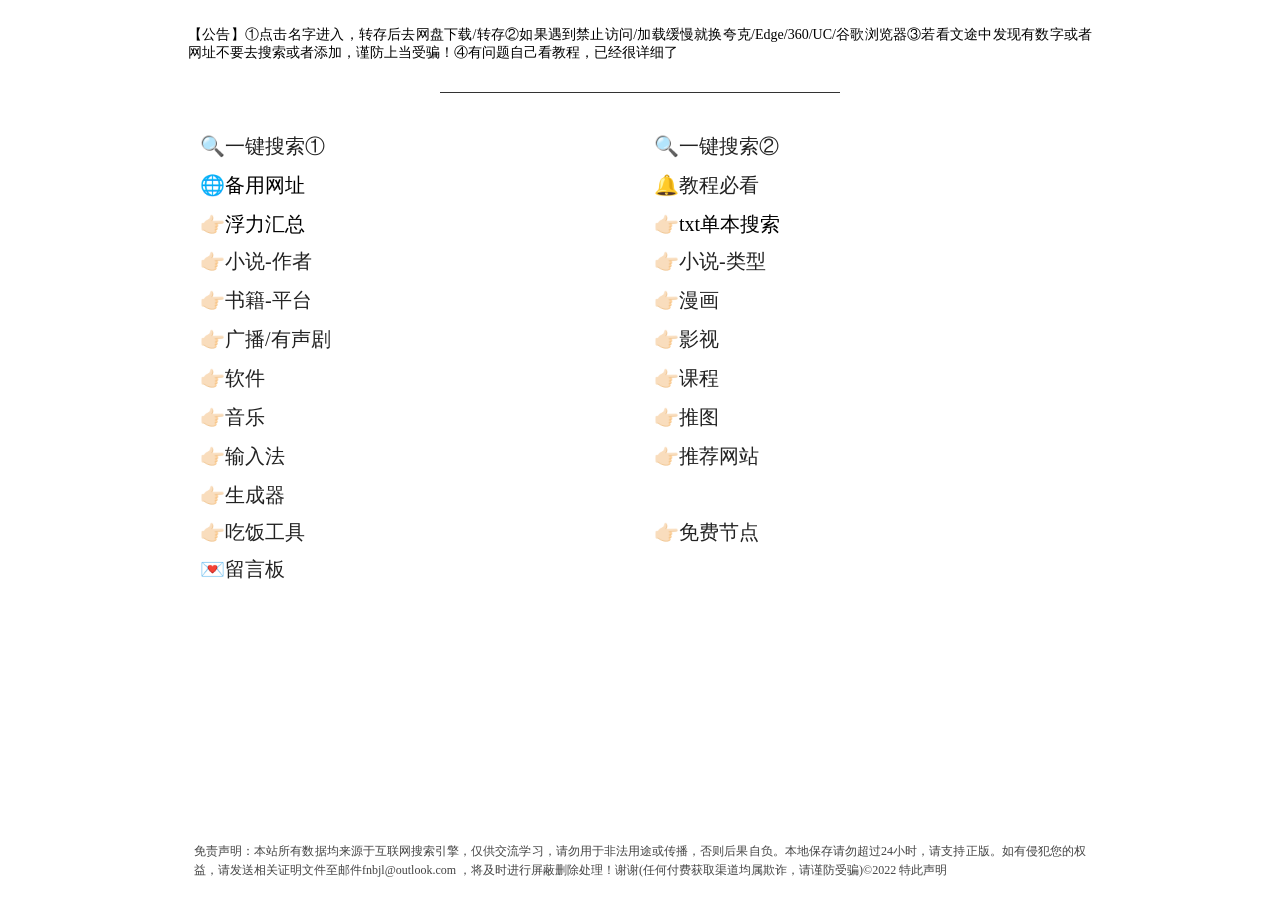
==== index.html @ 9d7a2488 "Merge branch 'master' into main" ====
<!DOCTYPE html>
<html lang="zh-CN">
<head> 
<meta charset="UTF-8">
<meta name="viewport" content="width=device-width, initial-scale=1.0">
<title>四里资源导航</title>
<style>
html,body{
    height:100%; 
    margin:0;
}
body {
    max-width:920px;
    margin:0 auto;
    padding:0 14px;
    font-size:14px;
    display:flex; 
    flex-direction:column;
    min-height:100vh;
}
.main-wrap{
    flex-grow:1;
    padding-top:20px;
}
.tip {
    text-align:center;
    margin-bottom:30px;
}
.tip-notice{
    text-align: justify;
    text-align-last: left;
    margin-top:6px;
    padding:0 8px;
}
.line{
    border-bottom:1px solid #333;
    max-width:400px;
    margin:0 auto 40px;
}
.grid-two{
    display: grid;
    grid-template-columns: 1fr 1fr;
    gap:12px 8px;
    padding-left:20px;
    margin-top:10px;
}
.grid-two a{
    color:#222;
    text-decoration:none;
    font-size:20px;
}
.footer{
    font-size:12px;
    text-align:justify;
    text-align-last:left;
    color:#444;
    line-height:1.6;
    margin-top:40px;
    padding:0 14px 20px 14px;
}

/* ==========弹窗样式 复刻截图样式========== */
.modal-mask{
    display:none;
    position:fixed;
    inset:0;
    background:rgba(0,0,0,0.55);
    z-index:999;
    align-items:center;
    justify-content:center;
    padding:16px;
}
.modal-mask.show{
    display:flex;
}
.modal-box{
    background:#fff;
    width: min(520px, calc(100vw - 32px));
    border-radius:16px;
    padding:24px 20px 0 20px;
    position:relative;
    overflow:hidden;
}
.modal-content{
    margin-top:8px;
    margin-right:0;
    line-height:1.8;
    font-size:15px;
}
.modal-content .title-hd{
    display:block;
    text-align:center;
    font-size:17px;
    font-weight:bold;
    margin-bottom:16px;
}
.modal-content .link-row{
    text-align:left;
    margin:4px 0;
}
.modal-content a{
    color:#662599;
    text-decoration:none;
}
.modal-content a:hover{
    text-decoration:underline;
}
.tip-small{
    font-size:12px;
    color:#777;
    margin-top:12px;
    line-height:1.5;
}
.pop-btn{
    color:#000000;
    font-size:20px;
    cursor:pointer;
    }
.copy-source{
    display:none;
}
/*紫色通用类 加粗 font-weight:500 !important;*/
.text-purple {
    color:#00000 !important;
    text-decoration: none !important;
    
}
.text-purple:hover {
    color:#000000 !important;
}

/*底部双按钮：取消｜复制，分割线效果*/
.modal-bottom-btn{
    display:grid;
    grid-template-columns:1fr 1fr;
    margin:24px -20px 0 -20px;
    border-top:1px solid #e8e8e8;
}
.btn-cancel{
    padding:14px;
    border:none;
    background:#ffffff;
    font-size:17px;
    color:#333333;
    cursor:pointer;
    border-radius:0 0 0 16px;
}
.btn-copy-bottom{
    padding:14px;
    border:none;
    background:#ffffff;
    font-size:17px;
    color:#d63384;
    font-weight:bold;
    cursor:pointer;
    border-left:1px solid #e8e8e8;
    border-radius:0 0 16px 0;
}

/*4位方框密码输入框样式*/
.pwd-box-wrap{
    display:flex;
    gap:12px;
    justify-content:center;
    margin:20px 0;
}
.pwd-single{
    width:48px;
    height:52px;
    text-align:center;
    font-size:22px;
    border:1px solid #ddd;
    border-radius:8px;
    outline:none;
}
.pwd-btn-row{
    display:grid;
    grid-template-columns:1fr 1fr;
    margin:22px -20px 0 -20px;
    border-top:1px solid #e8e8e8;
}
.pwd-cancel{
    padding:14px;
    border:none;
    background:#fff;
    font-size:17px;
    color:#333;
    border-radius:0 0 0 16px;
    cursor:pointer;
}
.pwd-confirm{
    padding:14px;
    border:none;
    background:#fff;
    color:#000000;
    font-size:17px;
    font-weight:bold;
    border-left:1px solid #e8e8e8;
    border-radius:0 0 16px 0;
    cursor:pointer;
}
.pwd-hint{
    text-align:center;
    color:#777;
    font-size:15px;
    text-align:left;
}
#pwd-content-area .modal-content{
    font-size:14px;
    line-height:1.7;
    text-align:left;
    margin-right:0;
}
</style>
</head>
<body>
<div class="main-wrap">
<div class="tip">
    <div class="tip-notice">
         【公告】①点击名字进入，转存后去网盘下载/转存②如果遇到禁止访问/加载缓慢就换夸克/Edge/360/UC/谷歌浏览器③若看文途中发现有数字或者网址不要去搜索或者添加，谨防上当受骗！④有问题自己看教程，已经很详细了
    </div>
</div>
<div class="line"></div>

<div class="grid-two">
    <a href="./All Search.html"class="text-purple">🔍一键搜索①</a>
    <a href="https://www.kdocs.cn/etapps/query/q/Zh78BBBB"class="text-purple">🔍一键搜索②</a>

    <span class="pop-btn" data-target="modalMask">🌐备用网址</span>
    <a href="./rule.html"class="text-purple">🔔教程必看</a>

    <span class="pop-btn" data-target="modalMask_fuli">👉🏻浮力汇总</span>
    <span class="pop-btn" data-target="modalMask_pwd">👉🏻txt单本搜索</span>

</div>


<div class="grid-two">

    <a href="./author.html">👉🏻小说‑作者</a>
    <a href="./type.html">👉🏻小说‑类型</a>

    <a href="https://www.kdocs.cn/wo/sl/v1EhIinl">👉🏻书籍‑平台</a>
    <a href="https://www.kdocs.cn/wo/sl/v14Oxbrh">👉🏻漫画</a>

    <a href="https://www.kdocs.cn/wo/sl/v11pNw1A">👉🏻广播/有声剧</a>
    <a href="https://www.kdocs.cn/wo/sl/v11cx7Ta">👉🏻影视</a>

    <a href="https://www.kdocs.cn/wo/sl/v11uhpz2">👉🏻软件</a>
    <a href="https://www.kdocs.cn/wo/sl/v1dzztK">👉🏻课程</a>

    <a href="https://www.kdocs.cn/wo/sl/v12OWpMH">👉🏻音乐</a>
    <a href="https://www.kdocs.cn/l/cdoBaY2HudCQ">👉🏻推图</a>

    <a href="https://www.kdocs.cn/l/ce5CjGfczDP5">👉🏻输入法</a>
    <a href="https://www.kdocs.cn/l/cehQOLkoItKw">👉🏻推荐网站</a>

    <a href="https://www.kdocs.cn/l/cluWmY2qP21H">👉🏻生成器</a>
</div>

<div class="grid-two">
    <a href="./tools/tools.html">👉🏻吃饭工具</a>
    <a href="./tools/node.html">👉🏻免费节点</a>
</div>

<div class="grid-two">
 
    <a href="https://mp.weixin.qq.com/s/1fCDvx1UNOBsMAiZ_IL4Lw">💌留言板</a>
</div>
</div>

<!--弹窗1 汇总：显示文字【链接】，不显示网址，点击跳转；复制依旧复制完整网址 -->
<div class="modal-mask" id="modalMask">
    <div class="modal-box">
        <div class="modal-content">
            
            <span class="title-hd">⭐汇总网址</span>
            <div>✨永久导航<a href="https://link3.cc/sili">https://link3.cc/sili</a></div>
            <div>👉🏻汇总① <a href="https://sili.cc.cd/">https://sili.cc.cd/</a></div>
            <div>👉🏻汇总② <a href="https://www.silii.cc.cd/">https://www.silii.cc.cd/</a></div>
             <div>👉🏻汇总③ <a href="https://www.sili.cc.cd/">https://www.sili.cc.cd/</a></div>
            <div>👉🏻汇总④ <a href="https://www.kdocs.cn/l/cugJkk7n9MMc">链接</a></div>
            <div class="tip-small">💡提示：①‑③内容一样，打不开切换链接</div>
        </div>
        <div class="modal-bottom-btn">
            <button class="btn-cancel">取消</button>
            <button class="btn-copy-bottom">复制</button>
        </div>
        <div class="copy-source">
    ⭐永久汇总链接
✨导航https://link3.cc/sili
汇总① https://sili.cc.cd/
汇总② https://www.silii.cc.cd/
汇总③ https://www.sili.cc.cd/
汇总④ https://www.kdocs.cn/l/cugJkk7n9MMc
        </div>
    </div>
</div>

<!--弹窗2 浮力汇总：只显示文字【链接】 -->
<div class="modal-mask" id="modalMask_fuli">
    <div class="modal-box">
        <div class="modal-content">
            <span class="title-hd">🫧浮力汇总</span>
            <div class="link-row">👉🏻【迅雷】浮力汇总‑大杂烩 <a href="https://pan.xunlei.com/s/VOu96KVoehHMdTDz5TxoK95NA1?pwd=iv8e" target="_blank">链接</a></div>
            <div class="link-row">👉🏻【夸克】浮力汇总‑拼豆 <a href="https://pan.quark.cn/s/d340a75b743f" target="_blank">链接</a></div>
            <div class="link-row">👉🏻【百度】浮力汇总‑字体 <a href="https://pan.baidu.com/s/1pZ4GwN0FtjiI5HLNGz6XDg?pwd=sili" target="_blank">链接</a></div>
            <div class="link-row">👉🏻【UC】浮力汇总‑飞卢合集37G <a href="https://drive.uc.cn/s/ea30b2190af74" target="_blank">链接</a></div>
            <div class="link-row">👉🏻【目录】作者&文包历史合集 <a href="https://www.kdocs.cn/l/cb8eZIQQZ7PD" target="_blank">链接</a></div>
        </div>
        <div class="modal-bottom-btn">
            <button class="btn-cancel">取消</button>
            <button class="btn-copy-bottom">复制</button>
        </div>
        <div class="copy-source">
🫧浮力汇总
【迅雷】浮力汇总‑大杂烩 https://pan.xunlei.com/s/VOu96KVoehHMdTDz5TxoK95NA1?pwd=iv8e
【夸克】浮力汇总‑拼豆 https://pan.quark.cn/s/d340a75b743f
【百度】浮力汇总‑字体 https://pan.baidu.com/s/1pZ4GwN0FtjiI5HLNGz6XDg?pwd=sili
【UC】浮力汇总‑飞卢合集37G https://drive.uc.cn/s/ea30b2190af74
【目录】作者&文包历史合集 https://www.kdocs.cn/l/cb8eZIQQZ7PD
        </div>
    </div>
</div>

<!--弹窗3 4位方框密码弹窗 -->
<div class="modal-mask" id="modalMask_pwd">
    <div class="modal-box" style="padding-bottom:0;">
        <div id="pwd-input-area">
            <div style="text-align:center;font-size:20px;font-weight:bold;">输入密码后访问</div>
           
            
            <div class="pwd-hint" style="margin-top:12px;">🔔提示:<br><a href="https://mp.weixin.qq.com/s/1fCDvx1UNOBsMAiZ_IL4Lw" target="_blank" style="color:#777;text-decoration:none;">
①微信文章评论区自取:需微信内打开 <span style="color:#4285f4;">🔗点我</span><br>
②备选渠道：朋友圈置顶获取</a></div>
               <div class="pwd-box-wrap">
                <input class="pwd-single" maxlength="1" data-index="0">
                <input class="pwd-single" maxlength="1" data-index="1">
                <input class="pwd-single" maxlength="1" data-index="2">
                <input class="pwd-single" maxlength="1" data-index="3">
            </div>
            <div class="pwd-btn-row">
                <button class="pwd-cancel">取消</button>
                <button class="pwd-confirm">确认</button>
            </div>
        </div>

        <!--解锁后展示内容，密码弹窗这里依旧显示完整网址-->
        <div id="pwd-content-area" style="display:none;padding:0 20px 20px;">
            <div class="modal-content">
                <div>🔑UC<a href="https://drive.uc.cn/s/3a502843e05b4" target="_blank">https://drive.uc.cn/s/3a502843e05b4</a><br>
                      🔗<a href="https://www.ilanzou.com/s/rOdligGH" target="_blank">https://www.ilanzou.com/s/rOdligGH</a><br>
                       1️⃣只保存有日期的压缩包<br>2️⃣用解压专家/解压大师解压后，找到钥匙<br>3️⃣文太多了，有时候卡，多搜两遍<br>4️⃣自助搜书只是福利功能，不会用还就只看每日更新，别问了<br>5️⃣解压相关问题请用专业的解压软件，别问了
                </div>
            </div>
            <div class="modal-bottom-btn">
                <button class="btn-cancel">取消</button>
                <button class="btn-copy-bottom">复制</button>
            </div>
        </div>
    </div>
</div>
<!--复制数据源-->
<div class="copy-source" id="pwdCopySource">
🔐txt自助搜书
UC：https://drive.uc.cn/s/3a502843e05b4
🔗：https://www.ilanzou.com/s/rOdligGH
</div>


<div class="footer">
免责声明：本站所有数据均来源于互联网搜索引擎，仅供交流学习，请勿用于非法用途或传播，否则后果自负。本地保存请勿超过24小时，请支持正版。如有侵犯您的权益，请发送相关证明文件至邮件fnbjl@outlook.com ，将及时进行屏蔽删除处理！谢谢(任何付费获取渠道均属欺诈，请谨防受骗)©2022 特此声明
</div>

<script>
//共用弹窗逻辑
document.querySelectorAll('.pop-btn').forEach(btn=>{
    btn.onclick = function(){
        const targetId = this.dataset.target;
        const mask = document.getElementById(targetId);
        if(mask) mask.classList.add('show');
    }
})

//点击遮罩关闭弹窗
document.addEventListener('click',function(e){
    if(e.target.classList.contains('modal-mask')){
        e.target.classList.remove('show');
        resetPwdModal();
    }
})

// 自定义提示框，无确定按钮，1秒自动消失
function showToast(message){
    const toast = document.createElement('div');
    toast.style.position = 'fixed';
    toast.style.top = '50%';
    toast.style.left = '50%';
    toast.style.transform = 'translate(-50%,-50%)';
    toast.style.background = 'rgba(0,0,0,0.85)';
    toast.style.color = '#fff';
    toast.style.padding = '16px 24px';
    toast.style.borderRadius = '10px';
    toast.style.zIndex = '9999';
    toast.style.fontSize = '15px';

    const text = document.createElement('div');
    text.innerText = message;
    toast.appendChild(text);
    document.body.appendChild(toast);

    //1秒自动移除提示框，不关闭底层弹窗
    setTimeout(()=>{
        toast.remove();
    },1000);
}

//底部复制按钮复制逻辑
async function doCopy(box){
    let sourceDom = box.querySelector('.copy-source');
    if(box.closest('#modalMask_pwd')){
        sourceDom = document.getElementById('pwdCopySource');
    }
    const pwdMaskDom = document.getElementById('modalMask_pwd');
    if(pwdMaskDom.classList.contains('show')){
        if(document.getElementById('pwd-content-area').style.display !== 'block') return;
    }
    const text = sourceDom.innerText.trim();
    try{
        await navigator.clipboard.writeText(text);
    }catch(err){
        const ta = document.createElement('textarea');
        ta.value = text;
        document.body.appendChild(ta);
        ta.select();
        document.execCommand('copy');
        document.body.removeChild(ta);
    }

    showToast("✅复制成功");
}

//弹窗底部红色复制按钮
document.querySelectorAll('.btn-copy-bottom').forEach(b=>{
    b.onclick = function(){
        const box = this.closest('.modal-box');
        doCopy(box);
    }
})
//取消按钮关闭弹窗
document.querySelectorAll('.btn-cancel').forEach(b=>{
    b.onclick = function(){
        const mask = this.closest('.modal-mask');
        mask.classList.remove('show');
        resetPwdModal();
    }
})

//ESC全部关闭
document.addEventListener('keydown',function(e){
    if(e.key === 'Escape'){
        document.querySelectorAll('.modal-mask.show').forEach(m=>{
            m.classList.remove('show');
        })
        resetPwdModal();
    }
})

//====4位格子密码弹窗逻辑====
const RIGHT_PASSWORD = "2599";
const pwdMask = document.getElementById('modalMask_pwd');
const inputArea = document.getElementById('pwd-input-area');
const contentArea = document.getElementById('pwd-content-area');
const inputs = Array.from(document.querySelectorAll('.pwd-single'));
const btnCancel = document.querySelector('.pwd-cancel');
const btnConfirm = document.querySelector('.pwd-confirm');

inputs.forEach((inp,idx)=>{
    inp.oninput = function(){
        if(this.value.length>=1){
            if(idx < 3){
                inputs[idx+1].focus();
            }
            checkAllPwd();
        }
    }
    inp.onkeydown = function(e){
        if(e.key==='Backspace' && this.value==='' && idx>0){
            inputs[idx-1].focus();
        }
    }
})

function getPwdValue(){
    return inputs.map(i=>i.value).join('');
}

function checkAllPwd(){
    const val = getPwdValue();
    if(val.length === 4){
        if(val === RIGHT_PASSWORD){
            unlockContent();
        }
    }
}

function unlockContent(){
    inputArea.style.display = "none";
    contentArea.style.display = "block";
}

btnConfirm.onclick = function(){
    checkAllPwd();
}

btnCancel.onclick = function(){
    pwdMask.classList.remove('show');
    resetPwdModal();
}

function resetPwdModal(){
    inputs.forEach(i=>{i.value=''});
    inputArea.style.display = "block";
    contentArea.style.display = "none";
}

pwdMask.addEventListener('click',function(e){
    if(e.target === pwdMask){
        resetPwdModal();
    }
})

</script>
</body>
</html>
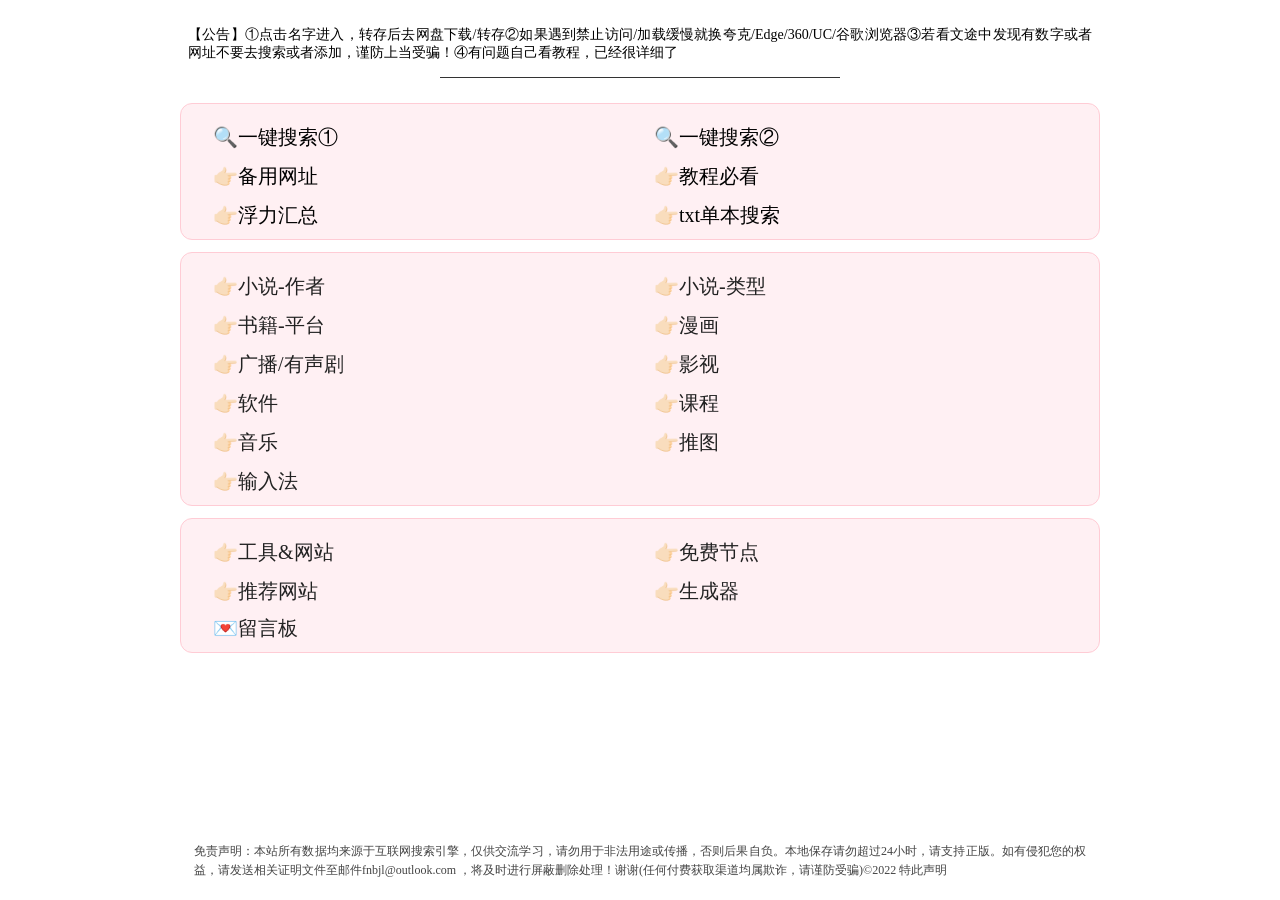
==== commit 600fbd78: "改按钮" ====
--- a/index.html
+++ b/index.html
@@ -1,9 +1,9 @@
- 
 <!DOCTYPE html>
 <html lang="zh-CN">
 <head> 
 <meta charset="UTF-8">
 <meta name="viewport" content="width=device-width, initial-scale=1.0">
+<link rel="icon" href="data:image/svg+xml,<svg xmlns='http://www.w3.org/2000/svg' viewBox='0 0 100 100'><text y='.85em' font-size='70'>🐟︎</text></svg>">
 <title>四里资源导航</title>
 <style>
 html,body{
@@ -25,7 +25,7 @@
 }
 .tip {
     text-align:center;
-    margin-bottom:30px;
+    margin-bottom:15px;
 }
 .tip-notice{
     text-align: justify;
@@ -36,7 +36,7 @@
 .line{
     border-bottom:1px solid #333;
     max-width:400px;
-    margin:0 auto 40px;
+    margin:0 auto 25px;
 }
 .grid-two{
     display: grid;
@@ -120,11 +120,10 @@
 .copy-source{
     display:none;
 }
-/*紫色通用类 加粗 font-weight:500 !important;*/
+/*紫色通用类 */
 .text-purple {
-    color:#00000 !important;
+    color:#000000 !important;
     text-decoration: none !important;
-    
 }
 .text-purple:hover {
     color:#000000 !important;
@@ -212,6 +211,16 @@
     text-align:left;
     margin-right:0;
 }
+
+/* 顶部信息框样式（来自node.html） */
+.top-info-box{
+  background:#fff0f3;
+  border:1px solid #ffccd5;
+  border-radius:12px;
+  padding:10px 12px;
+  margin-bottom:12px;
+  cursor:default;
+}
 </style>
 </head>
 <body>
@@ -223,52 +232,58 @@
 </div>
 <div class="line"></div>
 
-<div class="grid-two">
-    <a href="./All Search.html"class="text-purple">🔍一键搜索①</a>
-    <a href="https://www.kdocs.cn/etapps/query/q/Zh78BBBB"class="text-purple">🔍一键搜索②</a>
-
-    <span class="pop-btn" data-target="modalMask">🌐备用网址</span>
-    <a href="./rule.html"class="text-purple">🔔教程必看</a>
-
-    <span class="pop-btn" data-target="modalMask_fuli">👉🏻浮力汇总</span>
-    <span class="pop-btn" data-target="modalMask_pwd">👉🏻txt单本搜索</span>
-
-</div>
-
-
-<div class="grid-two">
-
-    <a href="./author.html">👉🏻小说‑作者</a>
-    <a href="./type.html">👉🏻小说‑类型</a>
-
-    <a href="https://www.kdocs.cn/wo/sl/v1EhIinl">👉🏻书籍‑平台</a>
-    <a href="https://www.kdocs.cn/wo/sl/v14Oxbrh">👉🏻漫画</a>
-
-    <a href="https://www.kdocs.cn/wo/sl/v11pNw1A">👉🏻广播/有声剧</a>
-    <a href="https://www.kdocs.cn/wo/sl/v11cx7Ta">👉🏻影视</a>
-
-    <a href="https://www.kdocs.cn/wo/sl/v11uhpz2">👉🏻软件</a>
-    <a href="https://www.kdocs.cn/wo/sl/v1dzztK">👉🏻课程</a>
-
-    <a href="https://www.kdocs.cn/wo/sl/v12OWpMH">👉🏻音乐</a>
-    <a href="https://www.kdocs.cn/l/cdoBaY2HudCQ">👉🏻推图</a>
-
-    <a href="https://www.kdocs.cn/l/ce5CjGfczDP5">👉🏻输入法</a>
-    <a href="https://www.kdocs.cn/l/cehQOLkoItKw">👉🏻推荐网站</a>
-
-    <a href="https://www.kdocs.cn/l/cluWmY2qP21H">👉🏻生成器</a>
-</div>
-
-<div class="grid-two">
-    <a href="./tools/tools.html">👉🏻吃饭工具</a>
-    <a href="./tools/node.html">👉🏻免费节点</a>
-</div>
-
-<div class="grid-two">
- 
-    <a href="https://mp.weixin.qq.com/s/1fCDvx1UNOBsMAiZ_IL4Lw">💌留言板</a>
-</div>
-</div>
+
+<div class="top-info-box"><!--高亮-->
+    <div class="grid-two">
+        <a href="./All Search.html"class="text-purple">🔍一键搜索①</a>
+        <a href="https://www.kdocs.cn/etapps/query/q/Zh78BBBB"class="text-purple">🔍一键搜索②</a>
+
+        <span class="pop-btn" data-target="modalMask">👉🏻备用网址</span>
+        <a href="./rule.html"class="text-purple">👉🏻教程必看</a>
+
+        <span class="pop-btn" data-target="modalMask_fuli">👉🏻浮力汇总</span>
+        <span class="pop-btn" data-target="modalMask_pwd">👉🏻txt单本搜索</span>
+
+    </div>
+</div>
+
+<div class="top-info-box">
+    <div class="grid-two">
+
+        <a href="./author.html">👉🏻小说‑作者</a>
+        <a href="./type.html">👉🏻小说‑类型</a>
+
+        <a href="https://www.kdocs.cn/wo/sl/v1EhIinl">👉🏻书籍‑平台</a>
+        <a href="https://www.kdocs.cn/wo/sl/v14Oxbrh">👉🏻漫画</a>
+
+        <a href="https://www.kdocs.cn/wo/sl/v11pNw1A">👉🏻广播/有声剧</a>
+        <a href="https://www.kdocs.cn/wo/sl/v11cx7Ta">👉🏻影视</a>
+
+        <a href="https://www.kdocs.cn/wo/sl/v11uhpz2">👉🏻软件</a>
+        <a href="https://www.kdocs.cn/wo/sl/v1dzztK">👉🏻课程</a>
+
+        <a href="https://www.kdocs.cn/wo/sl/v12OWpMH">👉🏻音乐</a>
+        <a href="https://www.kdocs.cn/l/cdoBaY2HudCQ">👉🏻推图</a>
+
+        <a href="https://www.kdocs.cn/l/ce5CjGfczDP5">👉🏻输入法</a>
+    </div>
+</div>
+
+<div class="top-info-box">
+    <div class="grid-two">
+        <a href="./tools/tools.html">👉🏻工具&网站</a>
+        <a href="./tools/node.html">👉🏻免费节点</a>
+        <a href="https://www.kdocs.cn/l/cehQOLkoItKw">👉🏻推荐网站</a>
+        <a href="https://www.kdocs.cn/l/cluWmY2qP21H">👉🏻生成器</a>
+    </div>
+    
+    <div class="grid-two">
+     
+        <a href="https://mp.weixin.qq.com/s/1fCDvx1UNOBsMAiZ_IL4Lw">💌留言板</a>
+    </div>
+    </div>
+</div>
+
 
 <!--弹窗1 汇总：显示文字【链接】，不显示网址，点击跳转；复制依旧复制完整网址 -->
 <div class="modal-mask" id="modalMask">
@@ -533,4 +548,4 @@
 
 </script>
 </body>
-</html>
+</html>
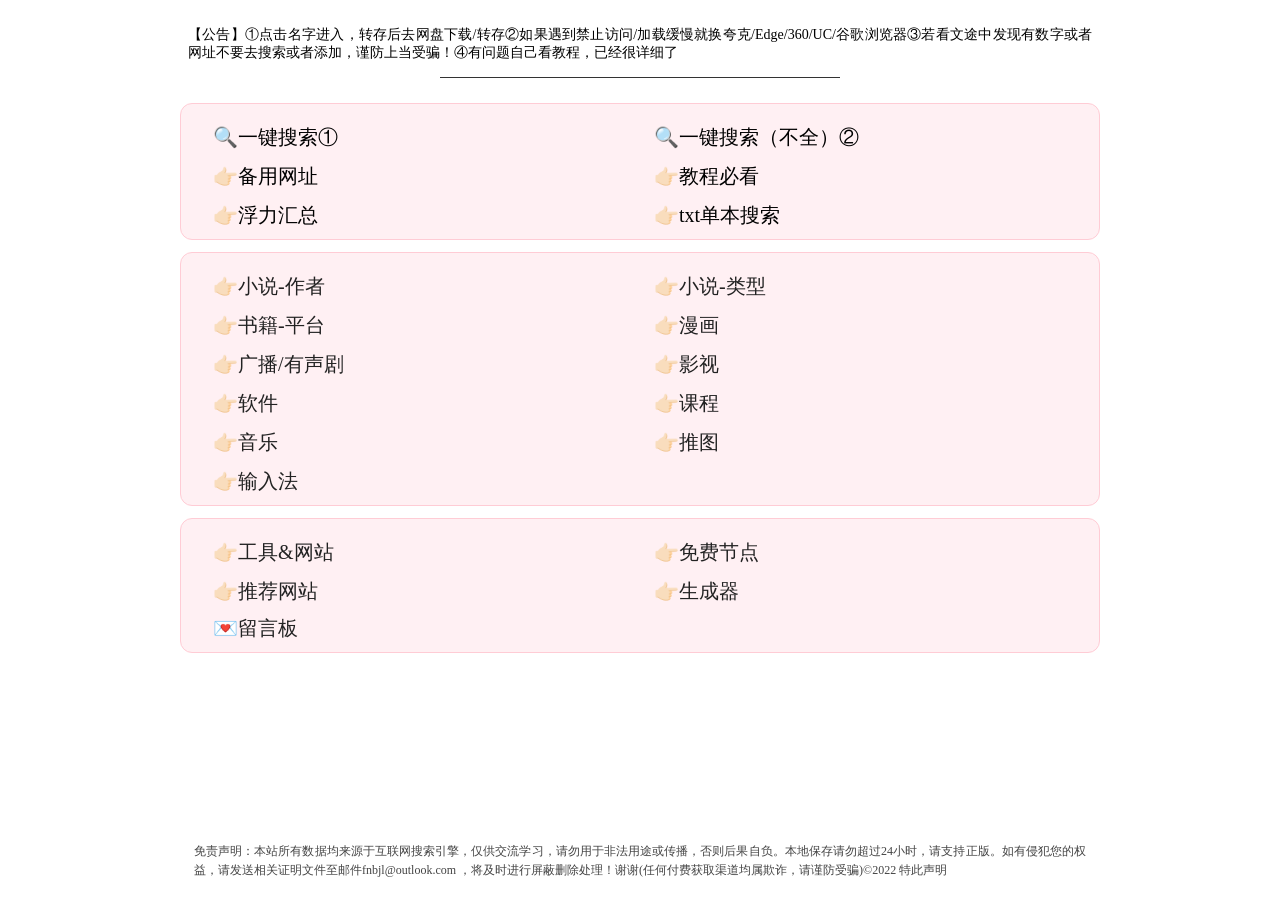
==== commit d8ed451d: "zuozhe" ====
--- a/index.html
+++ b/index.html
@@ -235,8 +235,9 @@
 
 <div class="top-info-box"><!--高亮-->
     <div class="grid-two">
-        <a href="./All Search.html"class="text-purple">🔍一键搜索①</a>
-        <a href="https://www.kdocs.cn/etapps/query/q/Zh78BBBB"class="text-purple">🔍一键搜索②</a>
+        <a href="https://www.kdocs.cn/etapps/query/q/Zh78BBBB"class="text-purple">🔍一键搜索①</a>
+        <a href="./All Search.html"class="text-purple">🔍一键搜索（不全）②</a>
+        
 
         <span class="pop-btn" data-target="modalMask">👉🏻备用网址</span>
         <a href="./rule.html"class="text-purple">👉🏻教程必看</a>
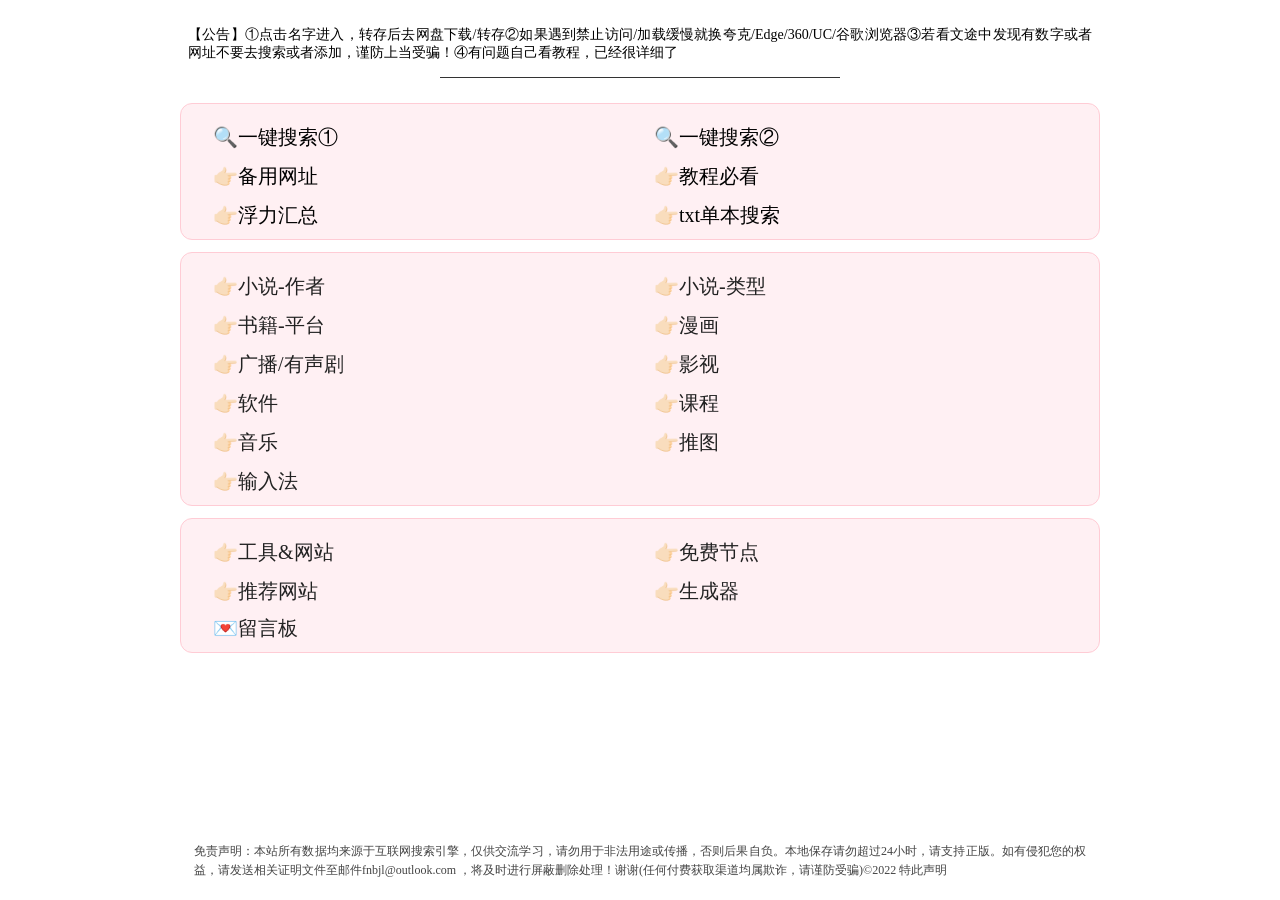
==== commit b014ce56: "zhuye" ====
--- a/index.html
+++ b/index.html
@@ -235,8 +235,9 @@
 
 <div class="top-info-box"><!--高亮-->
     <div class="grid-two">
-        <a href="https://www.kdocs.cn/etapps/query/q/Zh78BBBB"class="text-purple">🔍一键搜索①</a>
-        <a href="./All Search.html"class="text-purple">🔍一键搜索（不全）②</a>
+        <a href="./All Search.html"class="text-purple">🔍一键搜索①</a>
+        <a href="https://www.kdocs.cn/etapps/query/q/Zh78BBBB"class="text-purple">🔍一键搜索②</a>
+        
         
 
         <span class="pop-btn" data-target="modalMask">👉🏻备用网址</span>
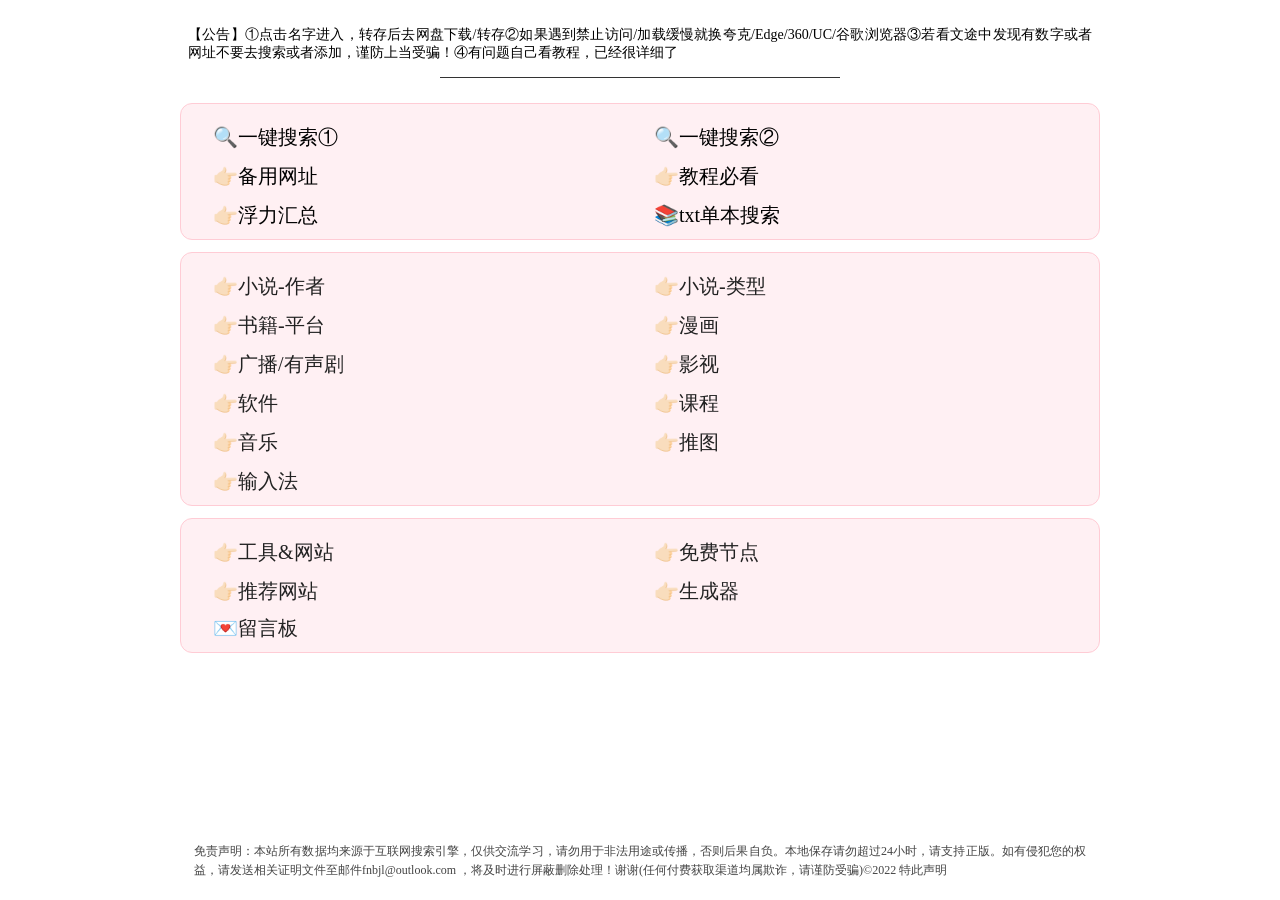
==== commit 5b53d280: "Update index.html" ====
--- a/index.html
+++ b/index.html
@@ -244,7 +244,7 @@
         <a href="./rule.html"class="text-purple">👉🏻教程必看</a>
 
         <span class="pop-btn" data-target="modalMask_fuli">👉🏻浮力汇总</span>
-        <span class="pop-btn" data-target="modalMask_pwd">👉🏻txt单本搜索</span>
+        <span class="pop-btn" data-target="modalMask_pwd">📚txt单本搜索</span>
 
     </div>
 </div>
@@ -255,7 +255,7 @@
         <a href="./author.html">👉🏻小说‑作者</a>
         <a href="./type.html">👉🏻小说‑类型</a>
 
-        <a href="https://www.kdocs.cn/wo/sl/v1EhIinl">👉🏻书籍‑平台</a>
+        <a href="https://www.kdocs.cn/wo/sl/v1EhIin">👉🏻书籍‑平台</a>
         <a href="https://www.kdocs.cn/wo/sl/v14Oxbrh">👉🏻漫画</a>
 
         <a href="https://www.kdocs.cn/wo/sl/v11pNw1A">👉🏻广播/有声剧</a>
@@ -381,7 +381,7 @@
 <!--复制数据源-->
 <div class="copy-source" id="pwdCopySource">
 🔐txt自助搜书
-UC：https://drive.uc.cn/s/3a502843e05b4
+UC：https://drive.uc.cn/s/d7a0c55577434
 🔗：https://www.ilanzou.com/s/rOdligGH
 </div>
 
@@ -550,4 +550,4 @@
 
 </script>
 </body>
-</html>+</html>
